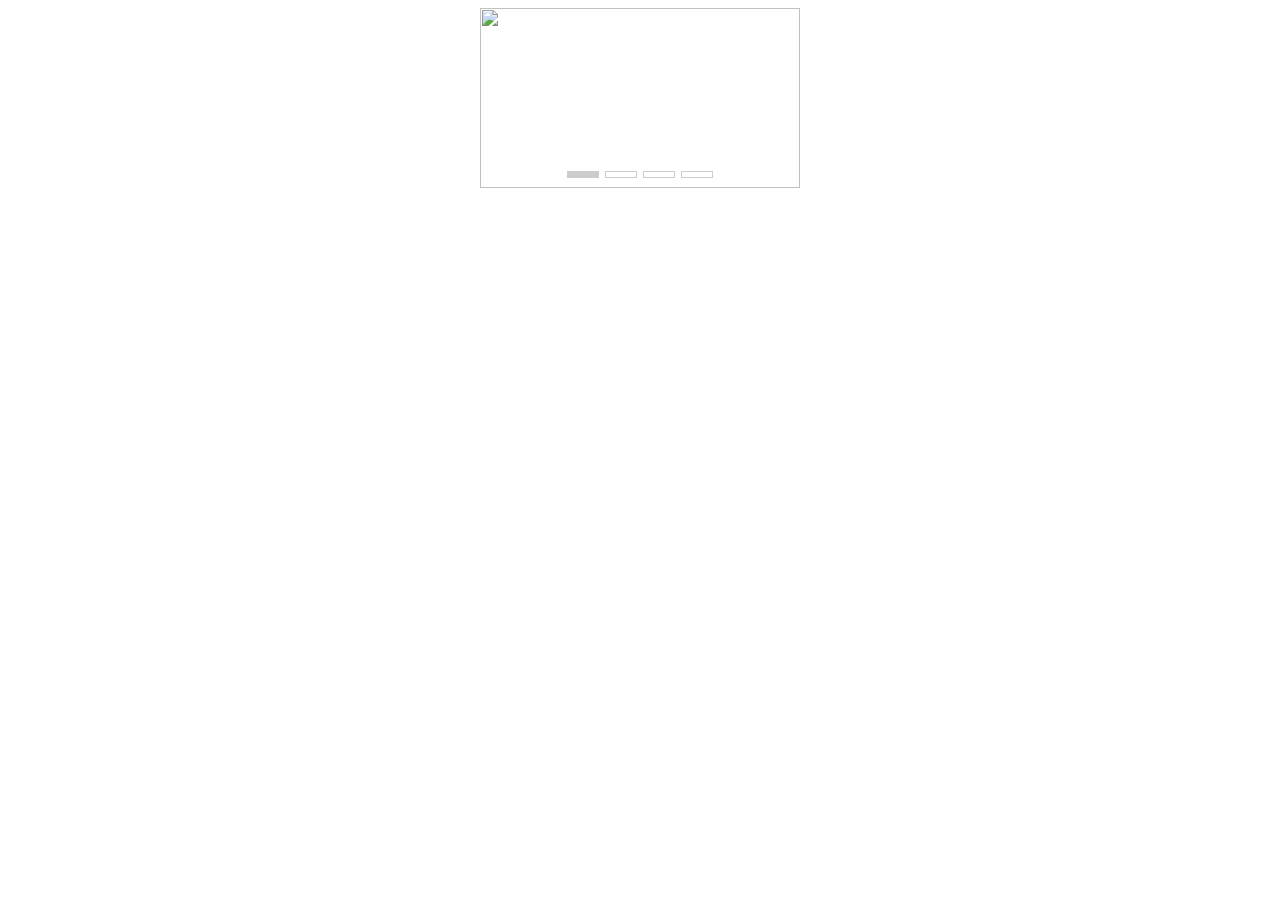
==== jQuery/navigation/carousel/index.html @ 4bba1ed8 "Create index.html" ====
<!DOCTYPE html>
<html>
<head>
	<title>轮播</title>
	<meta charset="utf-8">
	<style>
		.carousel{
			position: relative;
			width: 320px;
			height: 180px;
			overflow: hidden;
			margin:0 auto;
		}
		.carousel ul,
		.carousel li{
			margin:0;
			padding:0;
			list-style: none;
		}
		
		.carousel .img-ct{
			position: absolute;
			overflow: hidden;
		}
		.carousel .img-ct>li{
			float:left;
		}
		.carousel .img-ct img{
			width: 320px;
			height: 180px;
		}
		.carousel .arrow{
			position: absolute;
			top:50%;
			margin-top: -15px;
			display: inline-block;
			width:30px;
			height: 30px;
			border-radius: 50%;
			border:1px solid #fff;
			line-height: 30px;
			color: #fff;
			text-align: center;
			text-decoration: none;
		}
		.carousel .arrow:hover{
			opacity: 0.8;
		}
		.carousel .pre{
			left:10px;
		}
		.carousel .next{
			right:10px;
		}
		.carousel .bullet{
			position: absolute;
			bottom: 10px;
			width: 100%;
			z-index: 1;
			font-size: 0;
			text-align: center;
			border-radius: 4px;
		}
		.carousel .bullet >li{
			display: inline-block;
			width: 30px;
			height: 5px;
			margin:0 3px;
			border:1px solid #ccc;
			cursor: pointer;
		}
		.carousel .bullet >li.active{
			background-color: #ccc;
		}

	</style>
		
</head>
<body>
<div class="carousel">
	<ul class="img-ct">
		<li data-id=0><a href="#"><img src="http://cdn.jirengu.com/book.jirengu.com/img/2.jpg"></a></li>
		<li data-id=1><a href="#"><img src="http://cdn.jirengu.com/book.jirengu.com/img/3.jpg"></a></li>
		<li data-id=2><a href="#"><img src="http://cdn.jirengu.com/book.jirengu.com/img/4.jpg"></a></li>
		<li data-id=3><a href="#"><img src="http://cdn.jirengu.com/book.jirengu.com/img/5.jpg"></a></li>
	</ul>
	<a class="pre arrow" href="#"><</a>
	<a class="next arrow" href="#">></a>
	<ul class="bullet">
		<li class="active"></li>
		<li></li>
		<li></li>
		<li></li>
	</ul>
</div>

<script src="../js/jquery-3.2.1.min.js"></script>
<script>
	var $imgCt = $('.carousel .img-ct')
	var $imgs = $('.carousel .img-ct>li')
	var $preBtn = $('.carousel .pre')
	var $nextBtn = $('.carousel .next')
	var $bullets = $('.carousel .bullet li')

	var pageIndex = 0;
	var isAnimate =false
	var imgCount = $imgs.length
	var imgWidth = $imgs.width()
	$imgCt.append($imgs.first().clone())
	$imgCt.prepend($imgs.last().clone())
	$imgCt.width((imgCount + 2) * imgWidth)
	$imgCt.css({left:-imgWidth})

	$nextBtn.click(function(){
		palyNext(1)
	})
	$preBtn.click(function(){
		palyPre(1)
	})
	$bullets.click(function(){
		var index = $(this).index()
		if(index > pageIndex){
			palyNext(index -pageIndex)
		}else if(index < pageIndex){
			palyPre(pageIndex -index)
		}
	})

	function palyNext(len){
		if(isAnimate) return;
		isAnimate = true
		$imgCt.animate({
			left:'-='+len*imgWidth
		},function(){
			pageIndex+= len
			if(pageIndex === imgCount){
				pageIndex = 0
				$imgCt.css({left:-imgWidth})
			}
			console.log(pageIndex)
			setBullet()
			isAnimate =false
		})
	}
	function palyPre(len){
		
		$imgCt.animate({
			left:'+='+imgWidth
		},function(){
			pageIndex-= len
			if(pageIndex < 0){
				pageIndex = imgCount -1
				$imgCt.css({left:-imgCount*imgWidth})
			}
			setBullet()
			
		})
	}
	function setBullet(){
		$bullets.removeClass('active').eq(pageIndex).addClass('active')
	}
	setInterval(function(){palyNext(1)},2000)

</script>
</body>
</html>
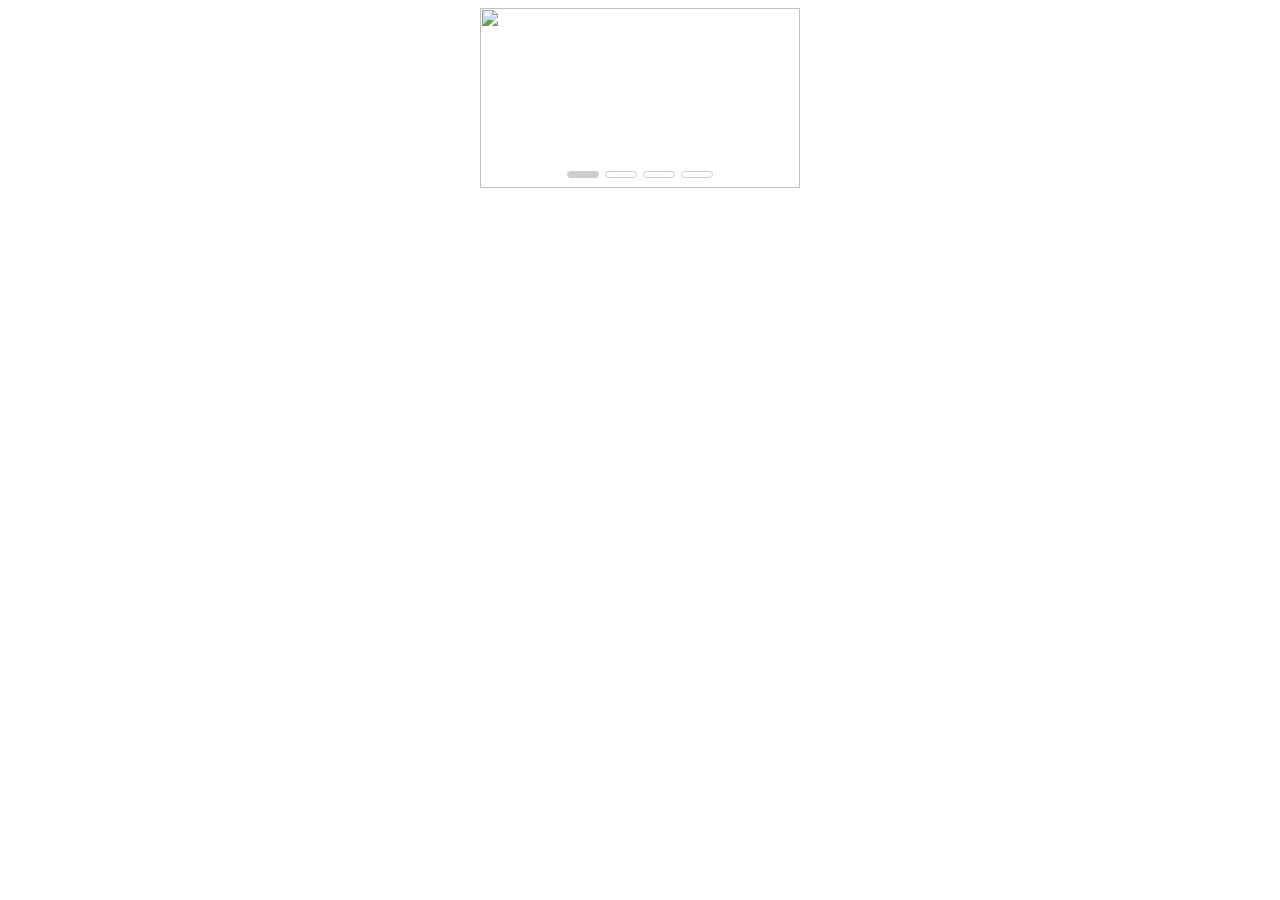
==== commit 131a1c21: "Update index.html" ====
--- a/jQuery/navigation/carousel/index.html
+++ b/jQuery/navigation/carousel/index.html
@@ -59,7 +59,7 @@
 			z-index: 1;
 			font-size: 0;
 			text-align: center;
-			border-radius: 4px;
+			
 		}
 		.carousel .bullet >li{
 			display: inline-block;
@@ -68,6 +68,7 @@
 			margin:0 3px;
 			border:1px solid #ccc;
 			cursor: pointer;
+			border-radius: 4px;
 		}
 		.carousel .bullet >li.active{
 			background-color: #ccc;
